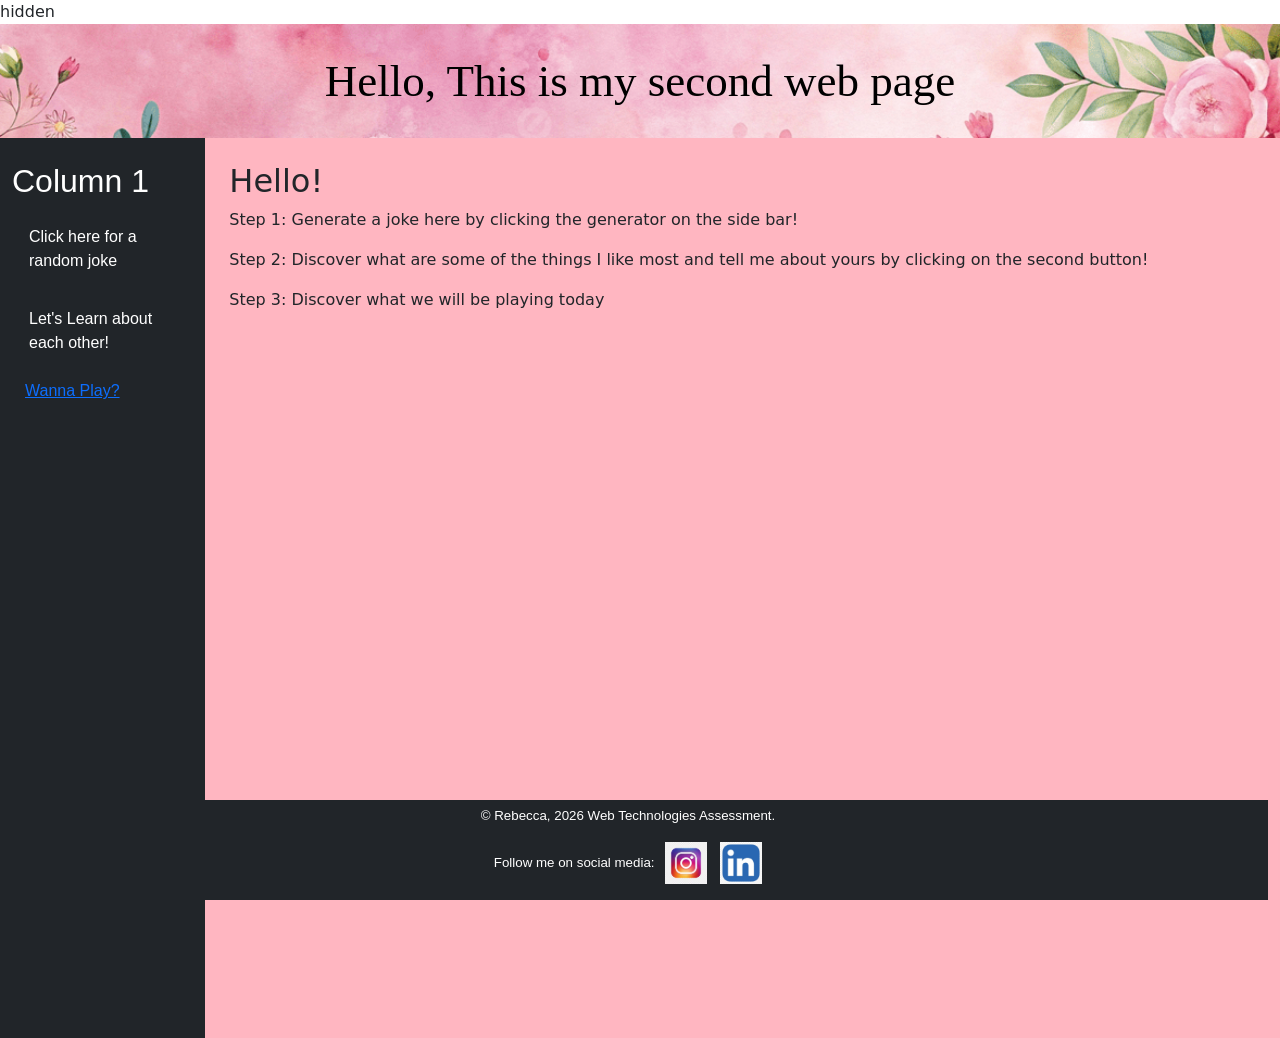
==== index.html @ 3efbdd4a "Add files via upload" ====
<!doctype html>
<html lang="en">
  <head>
    <!-- Required meta tags -->
    <meta charset="utf-8">
    <meta name="viewport" content="width=device-width, initial-scale=1">

    <!-- Bootstrap CSS -->
    <link href="https://cdn.jsdelivr.net/npm/bootstrap@5.0.2/dist/css/bootstrap.min.css" rel="stylesheet" integrity="sha384-EVSTQN3/azprG1Anm3QDgpJLIm9Nao0Yz1ztcQTwFspd3yD65VohhpuuCOmLASjC" crossorigin="anonymous">
    
    <!-- Custom CSS -->
    <link href="Style.css" rel="stylesheet">

    <!-- jQuery -->
<script src="https://cdn.jsdelivr.net/npm/jquery@3.7.1/dist/jquery.min.js"></script>

    <title>My assessment Web Page</title>
  </head>
  <body>
<!-- giving the page the proper outer container wrapping info-->
<overflow-x> hidden </overflow-x>

    <!-- Optional JavaScript; choose one of the two! -->

    <!-- Option 1: Bootstrap Bundle with Popper -->
    <!--<script src="https://cdn.jsdelivr.net/npm/bootstrap@5.0.2/dist/js/bootstrap.bundle.min.js" integrity="sha384-MrcW6ZMFYlzcLA8Nl+NtUVF0sA7MsXsP1UyJoMp4YLEuNSfAP+JcXn/tWtIaxVXM" crossorigin="anonymous"></script>-->

    <!-- Option 2: Separate Popper and Bootstrap JS -->
   
    <script src="https://cdn.jsdelivr.net/npm/@popperjs/core@2.9.2/dist/umd/popper.min.js" integrity="sha384-IQsoLXl5PILFhosVNubq5LC7Qb9DXgDA9i+tQ8Zj3iwWAwPtgFTxbJ8NT4GN1R8p" crossorigin="anonymous"></script>
    <script src="https://cdn.jsdelivr.net/npm/bootstrap@5.0.2/dist/js/bootstrap.min.js" integrity="sha384-cVKIPhGWiC2Al4u+LWgxfKTRIcfu0JTxR+EQDz/bgldoEyl4H0zUF0QKbrJ0EcQF" crossorigin="anonymous"></script>



<!--JSON for joke-container-->
    <script id="joke-data" type="application/json">
{
  "data": {
    "currentPageItems": 4,
    "data": [
      {
        "categories": ["science"],
        "content": "Science Fact: Roundhouse kicks are comprised primarily of an element called Chucktanium.",
        "id": 140
      },
      {
        "categories": [],
        "content": "All science students may be aware that picochuck is the unit of manliness in the International System of Units (SI). An average man measures about 0.00073 pc. Chuck Norris jokes aside.",
        "id": 456
      },
      {
        "categories": [],
        "content": "The 7 wonders of the world were actually Chuck Norris' science fair projects. And Chuck Norris is the 8th wonder of the world.",
        "id": 1073
      },
      {
        "categories": [],
        "content": "Larry the Cable Guy was a nuclear science physics professor at MIT for only 3 seconds more after he insulted Chuck Norris' mother.",
        "id": 1269
      }
    ],
    "limit": 10,
    "nextPage": false,
    "page": 1,
    "previousPage": false,
    "totalItems": 4,
    "totalPages": 1
  },
  "message": "Random jokes fetched successfully",
  "statusCode": 200,
  "success": true
}
</script>


<!--Functions for Forms "Let's learn more about each other"-->
    
<script>
/* Toggle to show forms*/
    function toggleForm() {
        const form = document.getElementById('myForm');
        if (form.style.display === 'none' || form.style.display === '') {
            form.style.display = 'block';
            mySummary(); 
        } else {
            form.style.display = 'none';
        }
    }
/*Submission blocker if forms are not filled out*/
    function validateForm() {
        let x = document.forms["myForm"]["choice"].value;
        if (x == "") {
            alert("Your choice must be filled out to proceed!");
            return false;
        }
        else if (document.getElementById('color').value == "#000000") {
            alert("Your eye colour must be filled out to proceed!");
            return false;
        }
    }

/*Summary function*/
    function mySummary() {
        if (document.getElementById('choice1').checked) { 
            document.getElementById('summary').innerHTML = document.getElementById('choice1').value + ", they are really pretty!";
        } else if (document.getElementById('choice2').checked) {
            document.getElementById('summary').innerHTML = document.getElementById('choice2').value + ", we will get along well!";
        } else if (document.getElementById('choice3').checked) {
            document.getElementById('summary').innerHTML = document.getElementById('choice3').value + ", how can I blame you!";
        } else {
            document.getElementById('summary').innerHTML = "What will you select?";
        } 
    }
</script>
    
<div class="container-fluid p-0">
<!-- Header Row -->
    <div class="row p-0">
            <div class="col-12 g-0">
                <h1 class="header">Hello, This is my second web page</h1>
            </div>
    </div>
    <div class="row">
<!-- Sidenav Column -->
    <div class="col-md-3 sidenav col-lg-2 bg-dark text-white min-vh-100 p-4">
        <h2>Column 1</h2>
            <input type="button" id="joke-btn" class="btn btn-link width-100 text-start sidenav1" value="Click here for a random joke" onclick="displayRandomJoke()">
            <input type="button" id="forms-btn" class="btn btn-link w-100 text-start sidenav1" value="Let's Learn about each other!" onclick="toggleForm()">
            <input type="button" id="tic-tac-toe" class="btn btn-link w-100 text-start sidevan1" value="Wanna Play?" onclick="displayTicTacToe()">
    </div>
            
<!-- Main Content Column -->
    <div class="col-md-9 col-lg-10 p-4" style="background-color: lightpink;">
        <h2>Hello!</h2>
        <!--1st topic-->  
        <p>Step 1: Generate a joke here by clicking the generator on the side bar!</p> 
            <!-- Joke Box -->
            <p id="joke-box" style="display:none; padding: 8px; font-style: italic; font-size: small; color: rgb(250, 23, 224);"></p>
        
        <!--2nd topic-->        
        <p>Step 2: Discover what are some of the things I like most and tell me about yours by clicking on the second button! </P>
            <!--Form eye colour-->
            <form id="myForm" action="Thank-you-page.html" target="_blank" style="display:none" onsubmit="return validateForm()">
            <label for="color"><i>I have blue eyes.</i> <b>What's your eye colour?</b></label><br>
            <input type="color" id="color" name="color"><br>

        <!--Form radio buttons-->
            <label for="choice"><i>I Like chocolate! What about you?</i><b>Pick one:</b></label><br> 

            <input type="radio" id="choice1" name="choice" value="Flower" onchange="mySummary()">
            <label for="choice1"> I like Flowers</label><br>
            <input type="radio" id="choice2" name="choice" value="Chocolate" onchange="mySummary()">
            <label for="choice2"> I like Chocolate </label><br>
            <input type="radio" id="choice3" name="choice" value="Boat" onchange="mySummary()">
            <label for="choice3"> I like Boats</label><br><br>
  
            <input type="submit" value="Submit">

        <!-- Summary box -->
            <p id="summary" style="border: 3px solid #9d037c; background-color: floralwhite;"></p>
            </form>



        <!--3rd topic-->
        <p>Step 3: Discover what we will be playing today </p>

        <!--Tic-Tac-Toe-->
        <div class="container" style="display:none">
            <p>Let's Play Tic Tac Toe!</p>
            <div class="board">
                <div class="cell" id="1"></div>
                <div class="cell" id="2"></div>
                <div class="cell" id="3"></div>
                <div class="cell" id="4"></div>
                <div class="cell" id="5"></div>
                <div class="cell" id="6"></div>
                <div class="cell" id="7"></div>
                <div class="cell" id="8"></div>
                <div class="cell" id="9"></div>
            </div>
            <button onclick="reset()">Reset</button>
        </div>

    <script src="script.js"></script>

</div>

<script>
        /* Read the JSON from the HTML container element */
        const rawData = document.getElementById('joke-data').textContent;
        const responseJson = JSON.parse(rawData);

        /* Extract the array of jokes */
        const jokes = responseJson.data.data;
        const $jokeBox = $('#joke-box');

        /* Function to display random joke */
        function displayRandomJoke() {
            /* Logic to get new joke only when hidden */
            if ($jokeBox.is(':hidden')) {
                const randomJoke = jokes[Math.floor(Math.random() * jokes.length)];
                $jokeBox.text(randomJoke.content);
                $jokeBox.slideDown(300);
            } else {
                $jokeBox.slideUp(300);
            }
        }     
</script>




<!-- Function to display tic tac toe-->
 
<script>

    function displayTicTacToe() {
        /* Logic to get table only when hidden */
        if ($(".container").is(':hidden')) {
            $(".container").slideDown(300);
        } else {
            $(".container").slideUp(300);
        }
    }   
</script>

<!-- Page Footer-->
 <footer class="bg-dark text-white text-center p-3">
        <p>&copy; Rebecca, 2026 Web Technologies Assessment.</p> 
        <p>Follow me on social media:<a href="Social-Landingpage.html" target="_blank"><img src="instagram-logo_971166-164438.avif" alt="Instagram" style="width:42px;height:42px; margin: 10px 10px"></a> <a href="Social-Landingpage.html"><img src="linkedin logo.jpeg" alt="LinkdIn" style="width:42px;height:42px;"></a> </p>
    </body>
</html>
---- Style.css ----
/* Style the header */
.header {
  grid-area: header;
  background-image: url(pngtree-pink-watercolor-floral-background-with-copy-space-picture-image_15764316.jpg); width: 100%;
  box-sizing: border-box;
  background-repeat: no-repeat;
  background-size: cover;
  padding: 30px;
  text-align: center;
  color: black;
  font-size: 45px;
  font-style: bold;
  font-family: Georgia, Times, serif;
  margin : 0;
}

/* Style the left column */
.sidenav {
  font-family: Verdana, Geneva, sans-serif;
}  

/* Style sidenav elements */
.sidenav1 {
  font-family: Verdana, Geneva, sans-serif;
  color: white;
  padding: 16px;
  text-decoration: none;
  display: block;
  box-sizing: border-box;
  max-width: 100%;
  overflow-x: hidden;
  white-space: normal !important;
  word-wrap: break-word;

}
* {
  margin: 0;

/* Styling Tic-Tac-Toe */

.container {
    text-align: center;
}

.board {
    display: inline-grid;
    grid-template-columns: repeat(3, 100px);
    grid-gap: 5px;
}

.cell {
    width: 100px;
    height: 100px;
    background-color: lightgray;
    display: flex;
    justify-content: center;
    align-items: center;
    font-size: 36px;
    cursor: pointer;
}
}
footer {
  background-color: #333;
  color: white;
  text-align: center;
  font-size: smaller;
  font-family: Verdana, Geneva, Tahoma, sans-serif;
  line-height: 0;
  position: fixed;
  bottom: 0;
  width: 100%;
  border: 1px hidden;
  height: 100px;
  margin: 0px 0px 0px 0px;
}
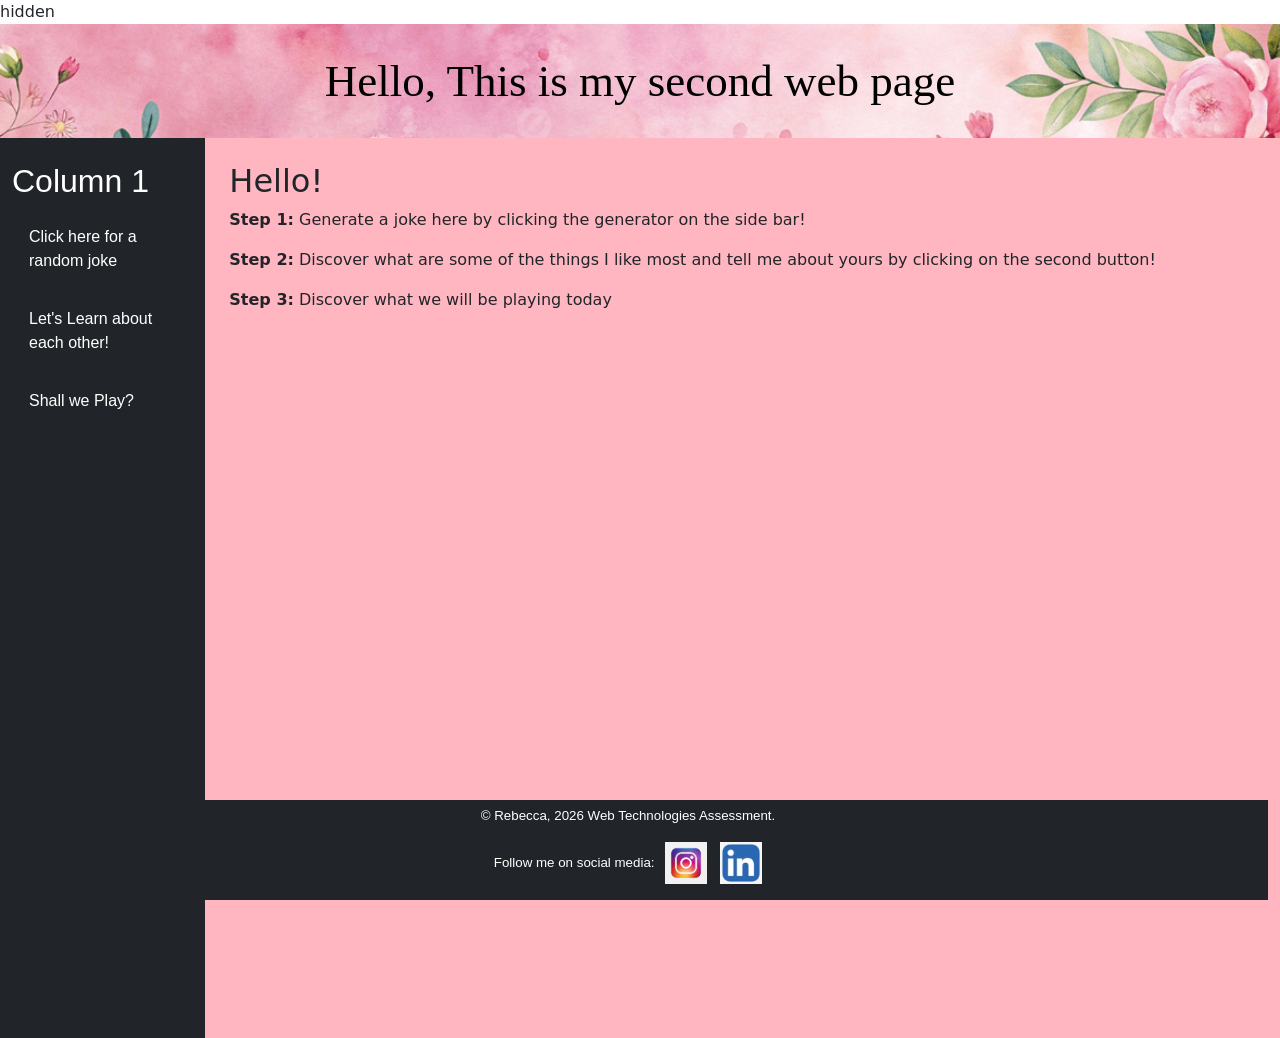
==== commit 0e4d0ded: "Add files via upload" ====
--- a/index.html
+++ b/index.html
@@ -32,8 +32,8 @@
 
 
 
-<!--JSON for joke-container-->
-    <script id="joke-data" type="application/json">
+<!--JSON for joke-container
+<script id="joke-data" type="application/json">
 {
   "data": {
     "currentPageItems": 4,
@@ -70,48 +70,8 @@
   "statusCode": 200,
   "success": true
 }
-</script>
+</script>-->
 
-
-<!--Functions for Forms "Let's learn more about each other"-->
-    
-<script>
-/* Toggle to show forms*/
-    function toggleForm() {
-        const form = document.getElementById('myForm');
-        if (form.style.display === 'none' || form.style.display === '') {
-            form.style.display = 'block';
-            mySummary(); 
-        } else {
-            form.style.display = 'none';
-        }
-    }
-/*Submission blocker if forms are not filled out*/
-    function validateForm() {
-        let x = document.forms["myForm"]["choice"].value;
-        if (x == "") {
-            alert("Your choice must be filled out to proceed!");
-            return false;
-        }
-        else if (document.getElementById('color').value == "#000000") {
-            alert("Your eye colour must be filled out to proceed!");
-            return false;
-        }
-    }
-
-/*Summary function*/
-    function mySummary() {
-        if (document.getElementById('choice1').checked) { 
-            document.getElementById('summary').innerHTML = document.getElementById('choice1').value + ", they are really pretty!";
-        } else if (document.getElementById('choice2').checked) {
-            document.getElementById('summary').innerHTML = document.getElementById('choice2').value + ", we will get along well!";
-        } else if (document.getElementById('choice3').checked) {
-            document.getElementById('summary').innerHTML = document.getElementById('choice3').value + ", how can I blame you!";
-        } else {
-            document.getElementById('summary').innerHTML = "What will you select?";
-        } 
-    }
-</script>
     
 <div class="container-fluid p-0">
 <!-- Header Row -->
@@ -126,19 +86,19 @@
         <h2>Column 1</h2>
             <input type="button" id="joke-btn" class="btn btn-link width-100 text-start sidenav1" value="Click here for a random joke" onclick="displayRandomJoke()">
             <input type="button" id="forms-btn" class="btn btn-link w-100 text-start sidenav1" value="Let's Learn about each other!" onclick="toggleForm()">
-            <input type="button" id="tic-tac-toe" class="btn btn-link w-100 text-start sidevan1" value="Wanna Play?" onclick="displayTicTacToe()">
+            <input type="button" id="tic-tac-toe" class="btn btn-link w-100 text-start sidenav1" value="Shall we Play?" onclick="displayTicTacToe()">
     </div>
             
 <!-- Main Content Column -->
     <div class="col-md-9 col-lg-10 p-4" style="background-color: lightpink;">
         <h2>Hello!</h2>
         <!--1st topic-->  
-        <p>Step 1: Generate a joke here by clicking the generator on the side bar!</p> 
+        <p><b>Step 1:</b> Generate a joke here by clicking the generator on the side bar!</p> 
             <!-- Joke Box -->
-            <p id="joke-box" style="display:none; padding: 8px; font-style: italic; font-size: small; color: rgb(250, 23, 224);"></p>
+            <p id="joke-box" style="display:none; padding: 8px; font-style: italic; font-size: small; color: #990c89;"></p>
         
         <!--2nd topic-->        
-        <p>Step 2: Discover what are some of the things I like most and tell me about yours by clicking on the second button! </P>
+        <p><b>Step 2:</b> Discover what are some of the things I like most and tell me about yours by clicking on the second button! </P>
             <!--Form eye colour-->
             <form id="myForm" action="Thank-you-page.html" target="_blank" style="display:none" onsubmit="return validateForm()">
             <label for="color"><i>I have blue eyes.</i> <b>What's your eye colour?</b></label><br>
@@ -163,7 +123,7 @@
 
 
         <!--3rd topic-->
-        <p>Step 3: Discover what we will be playing today </p>
+        <p><b>Step 3:</b> Discover what we will be playing today </p>
 
         <!--Tic-Tac-Toe-->
         <div class="container" style="display:none">
@@ -182,49 +142,12 @@
             <button onclick="reset()">Reset</button>
         </div>
 
-    <script src="script.js"></script>
+
 
 </div>
 
-<script>
-        /* Read the JSON from the HTML container element */
-        const rawData = document.getElementById('joke-data').textContent;
-        const responseJson = JSON.parse(rawData);
-
-        /* Extract the array of jokes */
-        const jokes = responseJson.data.data;
-        const $jokeBox = $('#joke-box');
-
-        /* Function to display random joke */
-        function displayRandomJoke() {
-            /* Logic to get new joke only when hidden */
-            if ($jokeBox.is(':hidden')) {
-                const randomJoke = jokes[Math.floor(Math.random() * jokes.length)];
-                $jokeBox.text(randomJoke.content);
-                $jokeBox.slideDown(300);
-            } else {
-                $jokeBox.slideUp(300);
-            }
-        }     
-</script>
-
-
-
-
-<!-- Function to display tic tac toe-->
- 
-<script>
-
-    function displayTicTacToe() {
-        /* Logic to get table only when hidden */
-        if ($(".container").is(':hidden')) {
-            $(".container").slideDown(300);
-        } else {
-            $(".container").slideUp(300);
-        }
-    }   
-</script>
-
+<!--adding js here as before was not being red-->
+<script src="script.js"></script>
 <!-- Page Footer-->
  <footer class="bg-dark text-white text-center p-3">
         <p>&copy; Rebecca, 2026 Web Technologies Assessment.</p> 
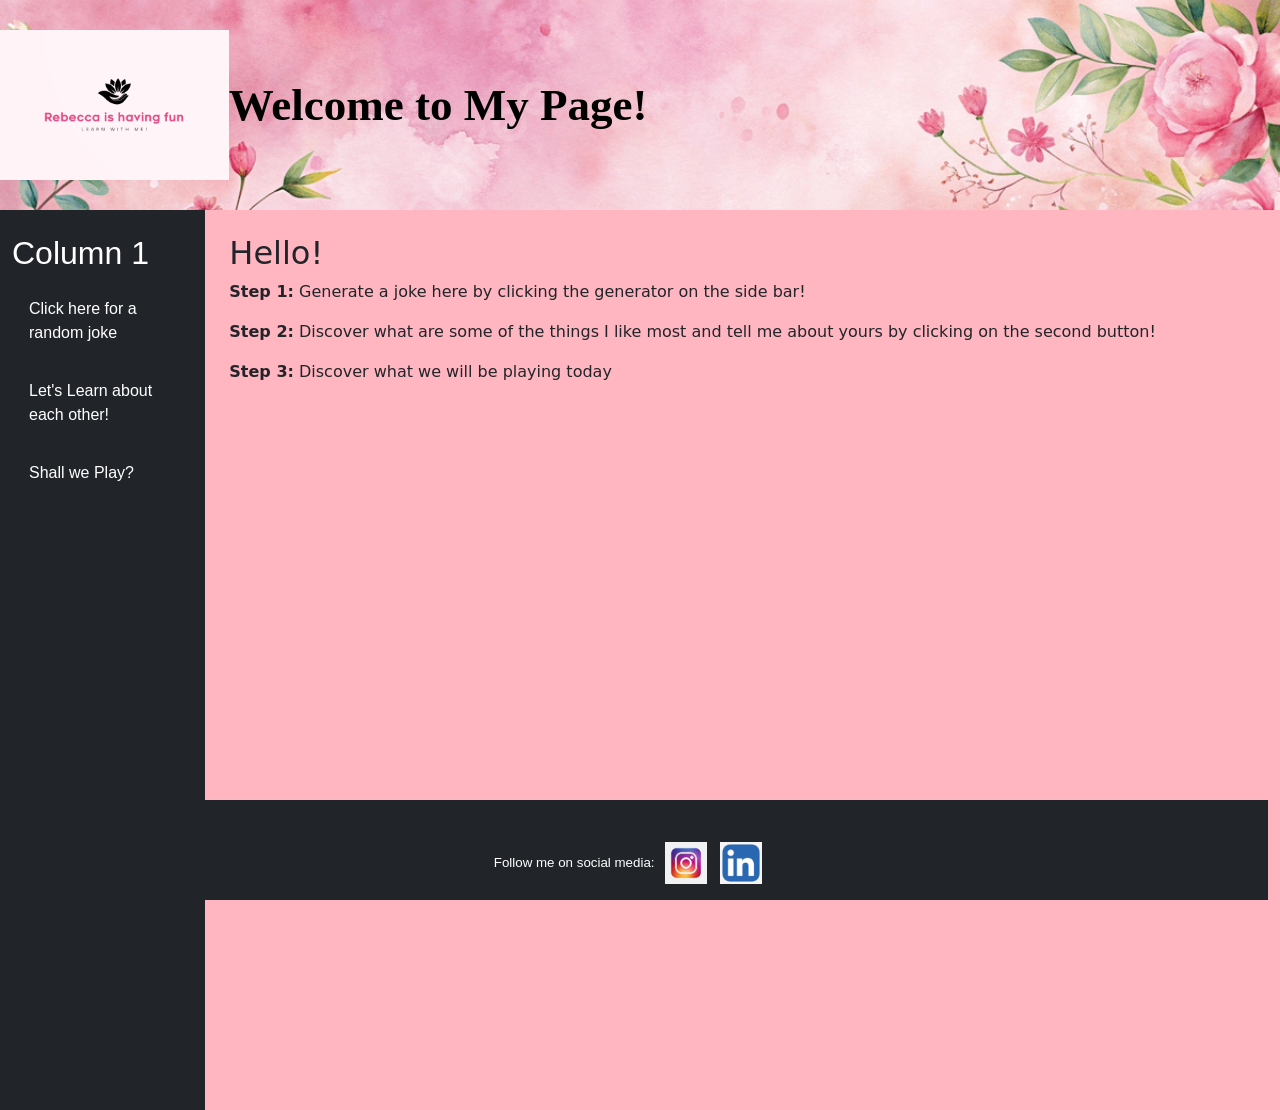
==== commit 5cf679e3: "Add files via upload" ====
--- a/index.html
+++ b/index.html
@@ -1,6 +1,6 @@
 <!doctype html>
 <html lang="en">
-  <head>
+<head>
     <!-- Required meta tags -->
     <meta charset="utf-8">
     <meta name="viewport" content="width=device-width, initial-scale=1">
@@ -13,12 +13,9 @@
 
     <!-- jQuery -->
 <script src="https://cdn.jsdelivr.net/npm/jquery@3.7.1/dist/jquery.min.js"></script>
-
-    <title>My assessment Web Page</title>
-  </head>
-  <body>
-<!-- giving the page the proper outer container wrapping info-->
-<overflow-x> hidden </overflow-x>
+<title>My assessment Web Page</title>
+</head>
+<body>
 
     <!-- Optional JavaScript; choose one of the two! -->
 
@@ -74,12 +71,16 @@
 
     
 <div class="container-fluid p-0">
-<!-- Header Row -->
+<!-- Header Row 
     <div class="row p-0">
             <div class="col-12 g-0">
-                <h1 class="header">Hello, This is my second web page</h1>
+                <h1 class="header"> <img src="Logo-Rebecca.png" alt="Logo" class="header-logo"> Welcome to My Page!</h1>
             </div>
-    </div>
+    </div>-->
+<h1 class="header">
+  <img src="Logo-Rebecca.png" alt="Logo" class="header-logo">
+  <span>Welcome to My Page!</span>
+</h1>
     <div class="row">
 <!-- Sidenav Column -->
     <div class="col-md-3 sidenav col-lg-2 bg-dark text-white min-vh-100 p-4">
--- a/Style.css
+++ b/Style.css
@@ -12,6 +12,18 @@
   font-style: bold;
   font-family: Georgia, Times, serif;
   margin : 0;
+  display: flex;
+  align-items: center;
+  justify-content: flex-start;
+  font-weight: bold;
+}
+.header-logo {
+  height: 150px; 
+  width: auto;   
+  object-fit: contain;
+  margin-left: -30px;
+  left: 20px;
+  top: 50%;
 }
 
 /* Style the left column */
@@ -31,9 +43,14 @@
   overflow-x: hidden;
   white-space: normal !important;
   word-wrap: break-word;
+}
 
+/*modify hovering colour for accessibility*/
+.sidenav1:hover {
+    color: #0d90ff;
 }
 * {
+  overflow-x: hidden;
   margin: 0;
 
 /* Styling Tic-Tac-Toe */
@@ -59,6 +76,12 @@
     cursor: pointer;
 }
 }
+
+/* Hover effect to the submit button */
+input[type="submit"]:hover {
+  background-color: #70ec76;
+}
+
 footer {
   background-color: #333;
   color: white;
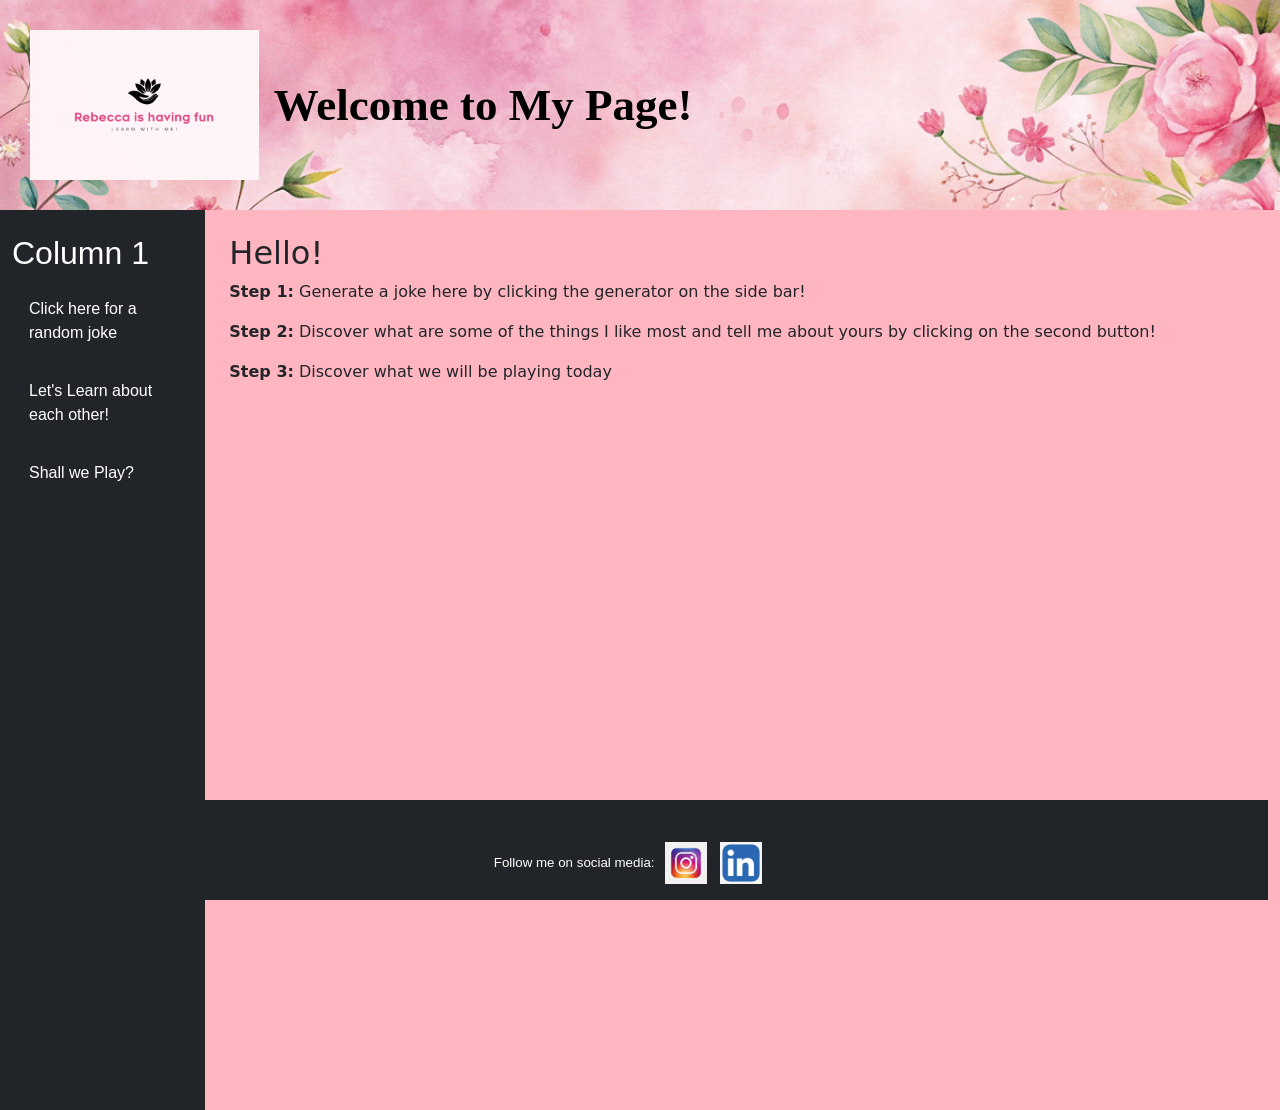
==== commit 1fa9b344: "Add files via upload" ====
--- a/index.html
+++ b/index.html
@@ -71,17 +71,13 @@
 
     
 <div class="container-fluid p-0">
-<!-- Header Row 
-    <div class="row p-0">
-            <div class="col-12 g-0">
-                <h1 class="header"> <img src="Logo-Rebecca.png" alt="Logo" class="header-logo"> Welcome to My Page!</h1>
-            </div>
-    </div>-->
+<!-- Header Row -->
 <h1 class="header">
   <img src="Logo-Rebecca.png" alt="Logo" class="header-logo">
   <span>Welcome to My Page!</span>
 </h1>
-    <div class="row">
+
+<div class="row">
 <!-- Sidenav Column -->
     <div class="col-md-3 sidenav col-lg-2 bg-dark text-white min-vh-100 p-4">
         <h2>Column 1</h2>
--- a/Style.css
+++ b/Style.css
@@ -21,9 +21,9 @@
   height: 150px; 
   width: auto;   
   object-fit: contain;
-  margin-left: -30px;
-  left: 20px;
-  top: 50%;
+  display: block;
+  flex-shrink: 0;
+  margin: 0 15px 0 0;
 }
 
 /* Style the left column */
@@ -52,7 +52,7 @@
 * {
   overflow-x: hidden;
   margin: 0;
-
+}
 /* Styling Tic-Tac-Toe */
 
 .container {
@@ -75,7 +75,7 @@
     font-size: 36px;
     cursor: pointer;
 }
-}
+
 
 /* Hover effect to the submit button */
 input[type="submit"]:hover {
